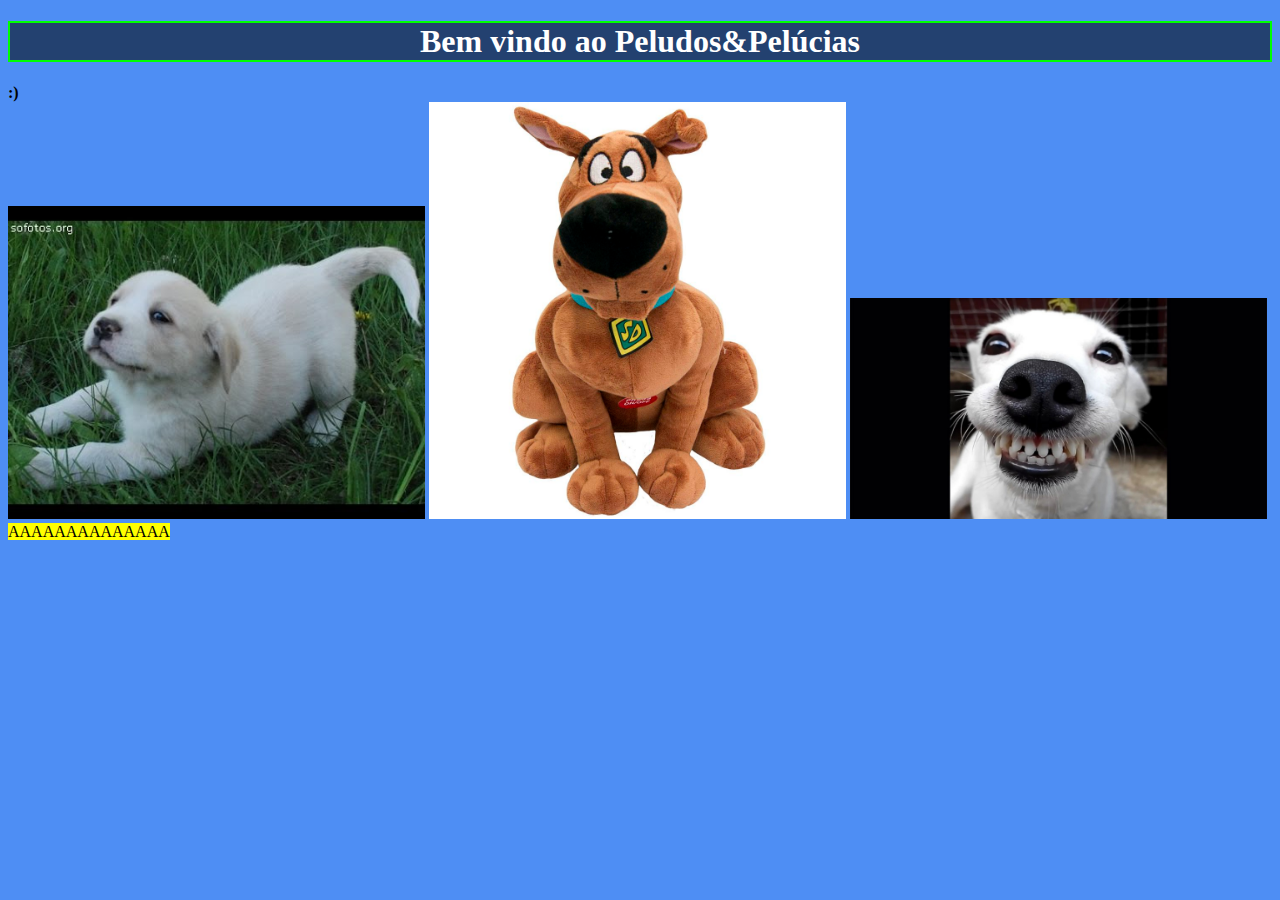
==== Sitexercicio.html @ 508a2031 "Exercício com site e imagens" ====
<!DOCTYPE html>
<html>
 <head>
  <meta charset = "UTF-8">
  <title> Peludos & Pelúcias </title>  
  <link href ="CSS/app.css" rel="stylesheet">
 </head>

 <body bgcolor= #4e8ef4>  
  <h1 align="center">Bem vindo ao Peludos&Pelúcias</h1>
  <Strong> :) </Strong><br>
  <img src = 'Imagens/CFofoGrama.jpg'>
  <img src = 'Imagens/Scooby.jpg'>
  <img src = 'Imagens/CFofoSorrindo.jpg'>
  <mark> AAAAAAAAAAAAAA </mark>
 </body>
</html>
---- CSS/app.css ----
h1 {
 border: 2px solid #0f0;
 background-color: #234170;
 color: white
}

img {
 width: 33%;
}

#titulo {
 color: white;
 background-color: black
}

.estilo {
 color: white;
 background-color: black
}
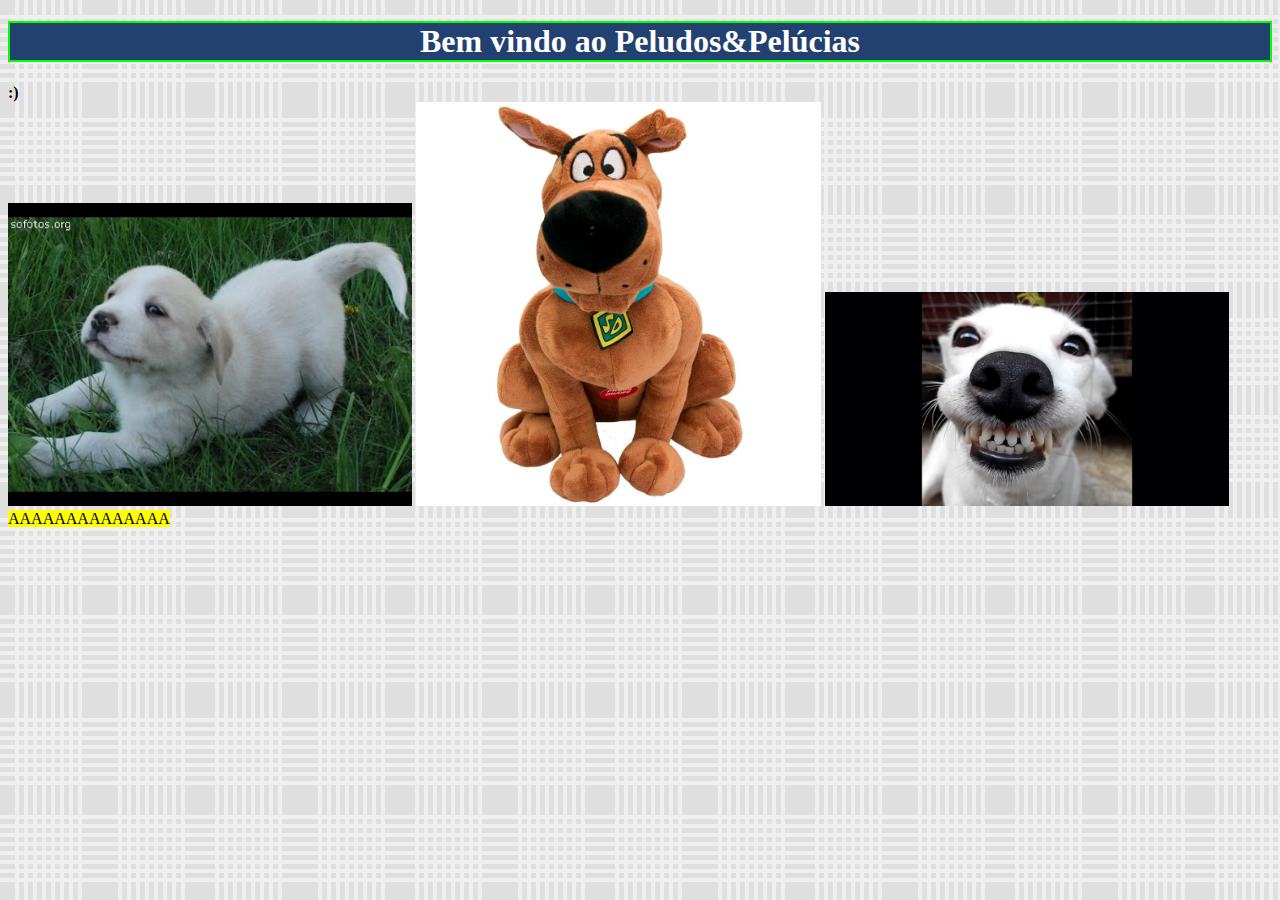
==== commit 6f2aee81: "Exercício com site e imagens" ====
--- a/Sitexercicio.html
+++ b/Sitexercicio.html
@@ -2,16 +2,17 @@
 <html>
  <head>
   <meta charset = "UTF-8">
+  <meta name='Marco' content='bichinhos'>
   <title> Peludos & Pelúcias </title>  
   <link href ="CSS/app.css" rel="stylesheet">
  </head>
 
- <body bgcolor= #4e8ef4>  
+ <body background= 'Imagens/cloth.png'>  
   <h1 align="center">Bem vindo ao Peludos&Pelúcias</h1>
   <Strong> :) </Strong><br>
   <img src = 'Imagens/CFofoGrama.jpg'>
   <img src = 'Imagens/Scooby.jpg'>
-  <img src = 'Imagens/CFofoSorrindo.jpg'>
+  <img src = 'Imagens/CFofoSorrindo.jpg'><br>
   <mark> AAAAAAAAAAAAAA </mark>
  </body>
 </html>
--- a/CSS/app.css
+++ b/CSS/app.css
@@ -5,7 +5,7 @@
 }
 
 img {
- width: 33%;
+ width: 32%;
 }
 
 #titulo {
